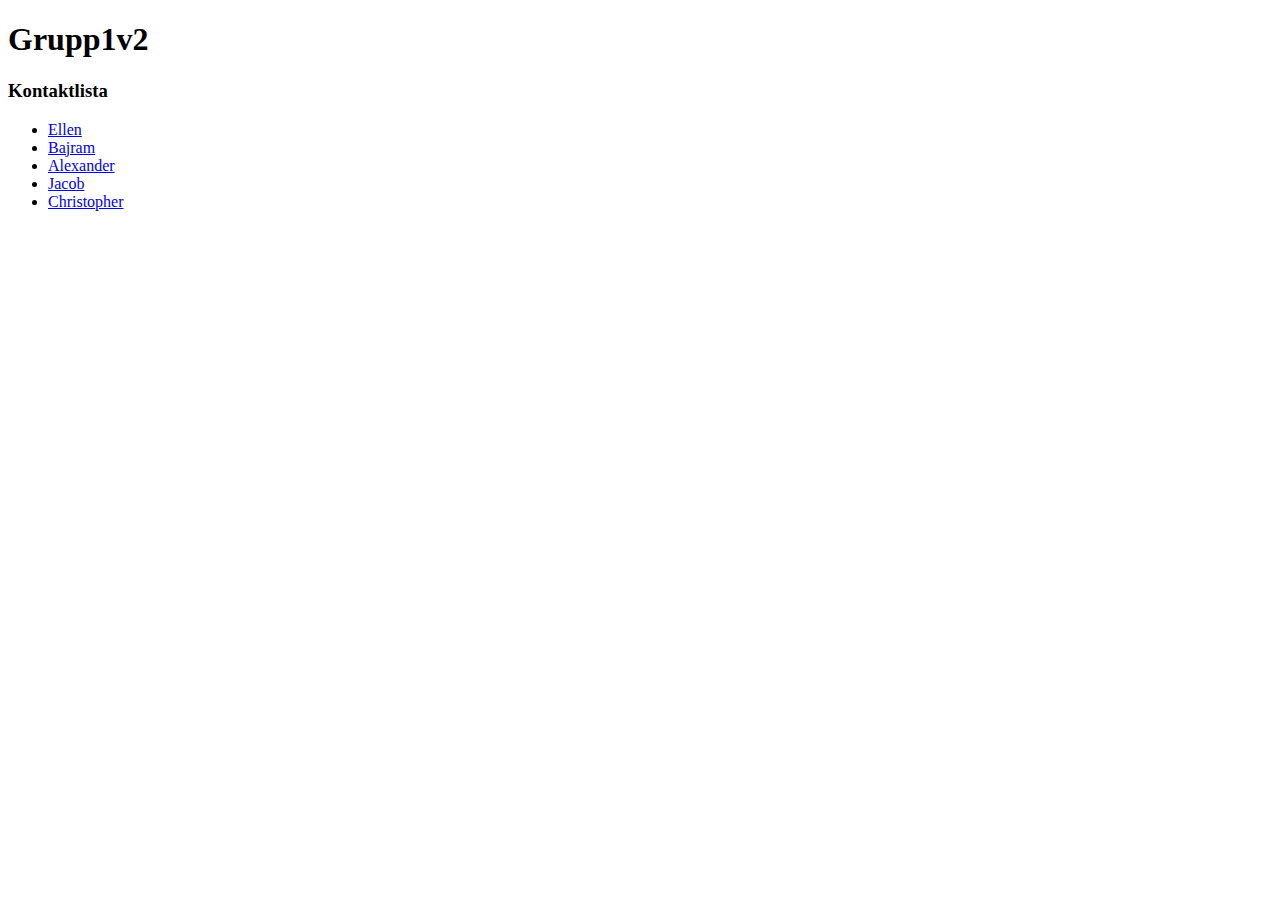
==== index.html @ f8d5507e "skapat index.html" ====
<!DOCTYPE html>
<html lang="en">
<head>
    <meta charset="UTF-8">
    <meta name="viewport" content="width=device-width, initial-scale=1.0">
    <title>Grupp1v2</title>
</head>
<body>
    <h1>   Grupp1v2 </h1>
    <h3> Kontaktlista </h3>

    <ul> 
        <li><a href="Ellen_Crona.html">Ellen</a></li>
        <li><a href="Bajram_Alaverdiev">Bajram</a></li>
        <li><a href="Alexander_Cadier">Alexander</a></li>
        <li><a href="Jacob_Jansson">Jacob</a></li>
        <li><a href="Christopher_Hellgren">Christopher</a></li>
    </ul>
    
</body>
</html>
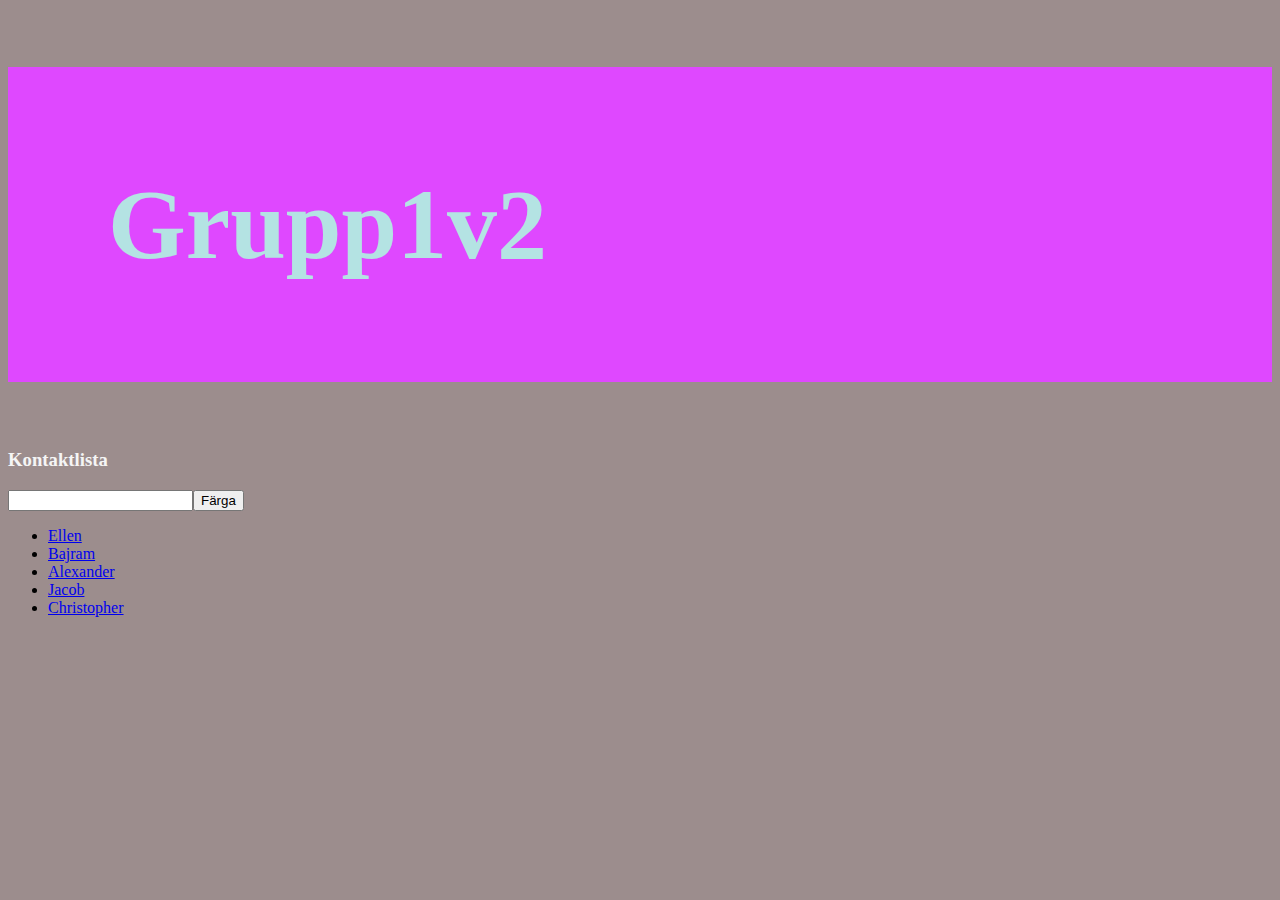
==== commit 4e223a2d: "Adds JS and some CSS. Did i mess with Main?" ====
--- a/index.html
+++ b/index.html
@@ -1,21 +1,27 @@
 <!DOCTYPE html>
 <html lang="en">
+
 <head>
     <meta charset="UTF-8">
     <meta name="viewport" content="width=device-width, initial-scale=1.0">
     <title>Grupp1v2</title>
+    <link rel="stylesheet" href="Christopher.css">
+    <script src="Grupp1v2.js" defer></script>
 </head>
+
 <body>
-    <h1>   Grupp1v2 </h1>
+    <h1> Grupp1v2 </h1>
     <h3> Kontaktlista </h3>
 
-    <ul> 
+    <input type="text" id="setColor"><button id="doColorButton">Färga</button>
+    <ul>
         <li><a href="Ellen_Crona.html">Ellen</a></li>
-        <li><a href="Bajram_Alaverdiev">Bajram</a></li>
-        <li><a href="Alexander_Cadier">Alexander</a></li>
-        <li><a href="Jacob_Jansson">Jacob</a></li>
-        <li><a href="Christopher_Hellgren">Christopher</a></li>
+        <li><a href="Bajram_Alaverdiev.html">Bajram</a></li>
+        <li><a href="alexander_cadier.html">Alexander</a></li>
+        <li><a href="jacob_jansson.html">Jacob</a></li>
+        <li><a href="Christopher_Hellgren.html">Christopher</a></li>
     </ul>
-    
+
 </body>
+
 </html>--- a/Christopher.css
+++ b/Christopher.css
@@ -0,0 +1,20 @@
+body {
+    background-color: #9c8d8d;
+}
+
+
+h1 {
+    font-size: 100px;
+    color: rgb(180, 227, 227);
+    background-color: #df48ff;
+
+    padding: 100px;
+}
+
+h2 {
+    color: wheat;
+}
+
+h3 {
+    color: whitesmoke;
+}